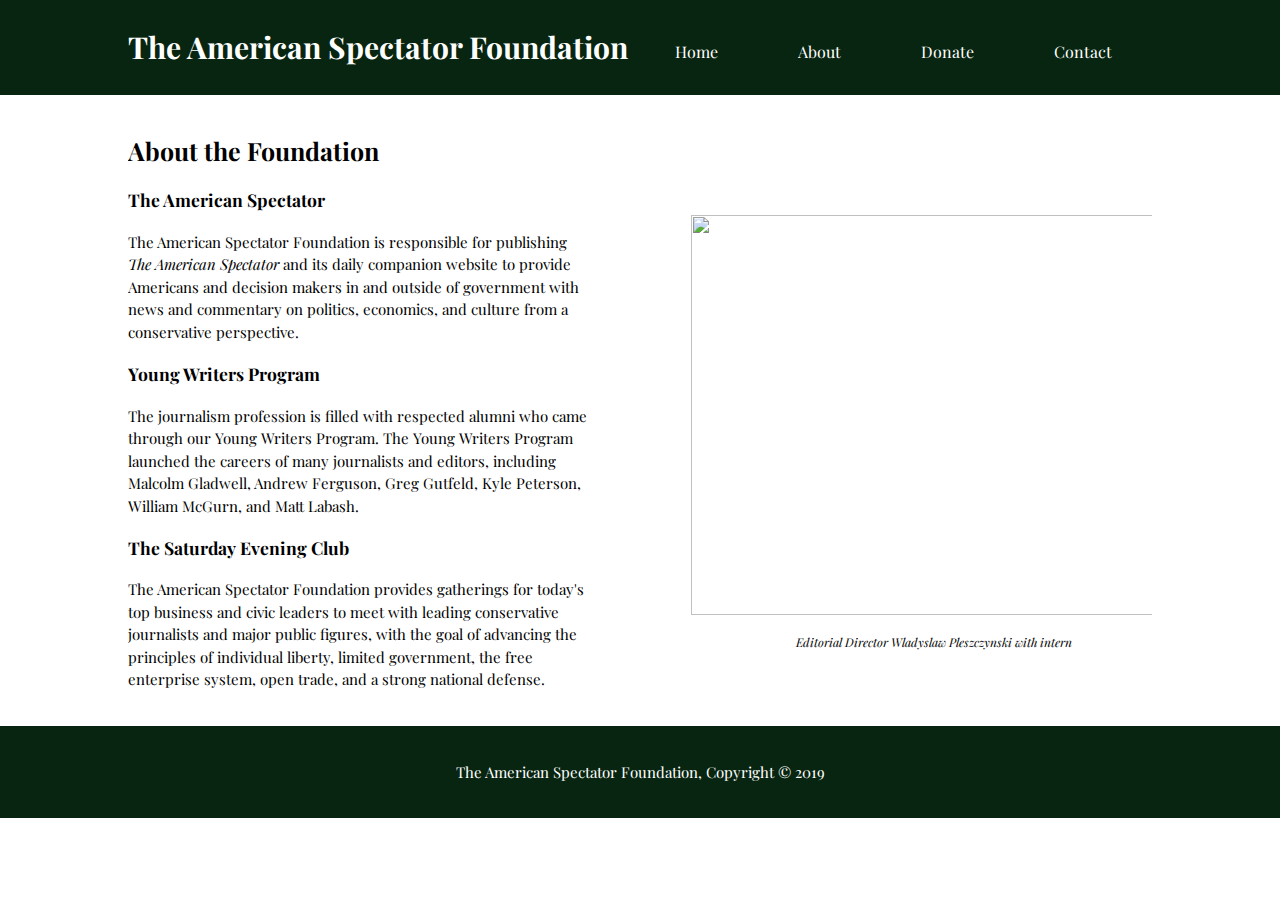
==== about.html @ 3743419c "Made branding title link to home page." ====
<!DOCTYPE html>
<html lang="en" dir="ltr">
  <head>
    <link href="https://fonts.googleapis.com/css?family=Roboto&display=swap" rel="stylesheet">
    <link href="https://fonts.googleapis.com/css?family=Playfair+Display&display=swap" rel="stylesheet">
    <meta charset="utf-8">
    <meta name="viewport" content="width=device-width">
    <meta name="description" content = "The American Spectator Foundation official website">
    <title>The American Spectator Foundation | About</title>
    <link rel="stylesheet" href="./css/style.css">
    <link rel="icon" type="image/ico" href="https://149366087.v2.pressablecdn.com/wp-content/themes/spectator/imgs/favicon.ico">

    </head>
  <body>
    <header>
      <div class="container">
        <div id="branding">
          <a href="index.html"><h1>The American Spectator Foundation<h1></a>
          </div>
        <nav>
          <ul>
            <li><a href="index.html">Home</a></li>
            <li><a href="about.html">About</a></li>
            <li><a href="donate.html">Donate</a></li>
            <li><a href="mailto:maguiree@spectator.org">Contact</a></li>


          </ul>
        </nav>
      </div>
    </header>

      <section id="main">
        <div class = "container">
          <article id="main-col">
            <h1 style="font-size:25px;font-weight:bold;">About the Foundation</h1>
            <h3>The American Spectator</h3>
            <p>The American Spectator Foundation is responsible for publishing <i>The American Spectator</i> and its daily companion website to provide Americans and decision makers in and outside of government with news and commentary on politics, economics, and culture from a conservative perspective. </p>
            <h3>Young Writers Program</h3>
            <p>The journalism profession is filled with respected alumni who came through our Young Writers Program. The Young Writers Program launched the careers of many journalists and editors, including Malcolm Gladwell, Andrew Ferguson, Greg Gutfeld, Kyle Peterson, William McGurn, and Matt Labash.</p>
            <h3>The Saturday Evening Club</h3>
            <p>The American Spectator Foundation provides gatherings for today's top business and civic leaders to meet with leading conservative journalists and major public figures, with the goal of advancing the principles of individual liberty, limited government, the free enterprise system, open trade, and a strong national defense.</p>
          </article>
          <article id="img-col">
            <img src="./img/wladyintern.png" style="width:500px;height:400px;">
            <p style="font-size: 12px; margin-left:105px;"><i>Editorial Director Wladyslaw Pleszczynski with intern</i></p>
          </article>
        </div>
      </section>

      <footer>
        <p>The American Spectator Foundation, Copyright &copy; 2019</p>
      </footer>

  </body>
</html>
---- css/style.css ----
body {
  font-family: 'Playfair Display', serif;
  font-size:15px;
  line-height:1.5;
  padding:0;
  margin:0;
  background-color:#ffffff;

/*Global */
}

ul{
  margin:0;
  padding:0;
}

.container{
  width:80%;
  margin:auto;
  overflow:hidden;
}

.page-title{
  font-size:25px;

}

.container2{
  margin:auto;


  overflow:hidden;
}

.button_1{
  height:38px;
  background:#072510;
  border:0;
  padding-left:20px;
  padding-right:20px;
  color:#ffffff;
}



/*Header */
header{
  font-family: 'Playfair Display', bold, serif;
  background:#072510;
  color:#ffffff;
  padding-top:25px;
  min-height:70px;
}

#branding a {
  text-decoration: none;
  color:#ffffff;
}

nav a {
  display: inline-block;
  margin-left: 20px;
  margin-right:20px;
  margin-top:15px;
  margin-bottom:30px;
  position: relative;
  text-decoration: none;
  color:#ffffff;
  font-size:16px;
}

  &:hover {
    background-position: -100% 0;

    &:after {
      border-left: 1px solid lighten(#00684d, 5%);
      color: #fff;
      text-shadow: 0 0 10px #000;
    }
  }
}

header a{
  color:#ffffff;
  text-decoration:none;
  text-transform: uppercase;
  font-size:16px;
}


header li{
  float:left;
  display:inline;
  padding: 0 20px 0 20px;
}

header #branding{
  float:left;
}
header #branding h1{
  margin:0;

}

header nav{
  float:right;
}

header a:hover{
  color:#cccccc;
  font-weight:bold;
}

#main-col {
  margin-top:20px;
  float:left;
  width:45%;
}

#donate-content {
  margin-top:20px;
  text-align:left;
  margin-left:20%;
  margin-right:20%;
}

#address{
  margin-left:40%;
  margin-right:30%;
}


#img-col {
  margin-top:120px;
  margin-bottom:30px;
  float:right;
  width:45%;
}

#showcase{
  min-height:450px;
  position:relative;
  background:url('../img/amspec.png') no-repeat;
  text-align:center;
  color:#ffffff;

}



#showcase .transbox{
  background-color: hsla(0,0%,99.6%,.9);
  position: absolute;
  bottom: -10px;
  left:0;
  right:0;

}


#showcase .column1{
  width:50%;
  padding: 0 10px 0 30px;
  float: left;
}
#showcase .column2{
  width:50%;
  float: right;
}

#showcase h1{
  text-align:left;
  font-size:22px;
  font-weight:bold;
  padding-top:0px;
  color:#000000;
  margin-left:15%;
  margin-right:0%;

}


#showcase p{
  text-align: left;
  font-weight:bold;
  padding-bottom:0px;
  font-size:13px;
  color: #000000;
  margin-left:15%;
  margin-right:0%;

}





#showcase a {
  display: inline-block;
  position: relative;
  text-decoration: none;
  display:inline;
  text-align:left;
  bottom:60px;
  left:0px;
}

#showcase .donate {
  background: #183e23;
  background: -webkit-linear-gradient(top, transparent 0%, rgba(0,0,0,0.4) 100%),
              -webkit-linear-gradient(left, lighten(#00684d, 15%) 0%, #00684d 50%, lighten(#00684d, 15%) 100%);
  background: linear-gradient(to bottom, transparent 0%, rgba(0,0,0,0.4) 100%),
              linear-gradient(to right, lighten(#00684d, 15%) 0%, #00684d 50%, lighten(#00684d, 15%) 100%);
  background-position: 0 0;
  background-size: 200% 100%;
  border-radius: 4px;
  color: #fff;
  padding: 15px 20px 15px 15px;
  text-shadow: 1px 1px 5px #666;
}

#main-col .donate {
  background: #00962E;
  background: -webkit-linear-gradient(top, transparent 0%, rgba(0,0,0,0.4) 100%),
              -webkit-linear-gradient(left, lighten(#00684d, 15%) 0%, #00684d 50%, lighten(#00684d, 15%) 100%);
  background: linear-gradient(to bottom, transparent 0%, rgba(0,0,0,0.4) 100%),
              linear-gradient(to right, lighten(#00684d, 15%) 0%, #00684d 50%, lighten(#00684d, 15%) 100%);
  background-position: 0 0;
  background-size: 200% 100%;
  border-radius: 4px;
  color: #fff;
  padding: 15px 20px 15px 15px;
  text-shadow: 1px 1px 5px #666;
}
#main-col a{
  margin-left:0px;
}

#newsletter{
  padding-left:160px;
  padding-right:100px;
  padding-top:5px;
  color:#072510;
  padding-bottom:40;
}
#newsletter h1{
  float:right;
  font-size:15px;
  padding-top:15px;
}

#newsletter form{
  float:right;
  margin-top:28px;
  padding-left:15px;
  padding-bottom:0px;
}

#newsletter input[type="email"]{
  padding:4px;
  height:25px;
  width:250px;
}

/*Showcase */

#boxes{
  margin-top:20px;

}

#boxes .box{
  float:left;
  width:30%;
  padding:18px;
  text-align:center;
}

#boxes .box2{
  float:left;
  width:30%;
  padding:18px;
  text-align:center;
}

#boxes .box h3{
  font-size:24px;
}

#boxes .box2 h3{
  font-size:24px;
}

#boxes .box img{
  width:180px;
  height:220px;
}

#boxes .box2 img{
  width:220px;
  height:220px;
  margin-left:62px;
}

#video .center {
  padding-top:30px;
  display:inline;
  margin-left:8%;
}

.social-icons {
  float:left;
  margin-left:0px;
  }
.social-icons li {
  display:inline-block;
  list-style-type:none;
  -webkit-user-select:none;
  -moz-user-select:none;
  }
.social-icons li a {
  border-bottom: none;
  }
.social-icons li img {
  width:70px;
  height:70px;
  margin-right: 0px;
}






footer{
  padding:20px;
  margin-top:20px;
  color:#ffffff;
  background-color:#072510;
  text-align: center;
}
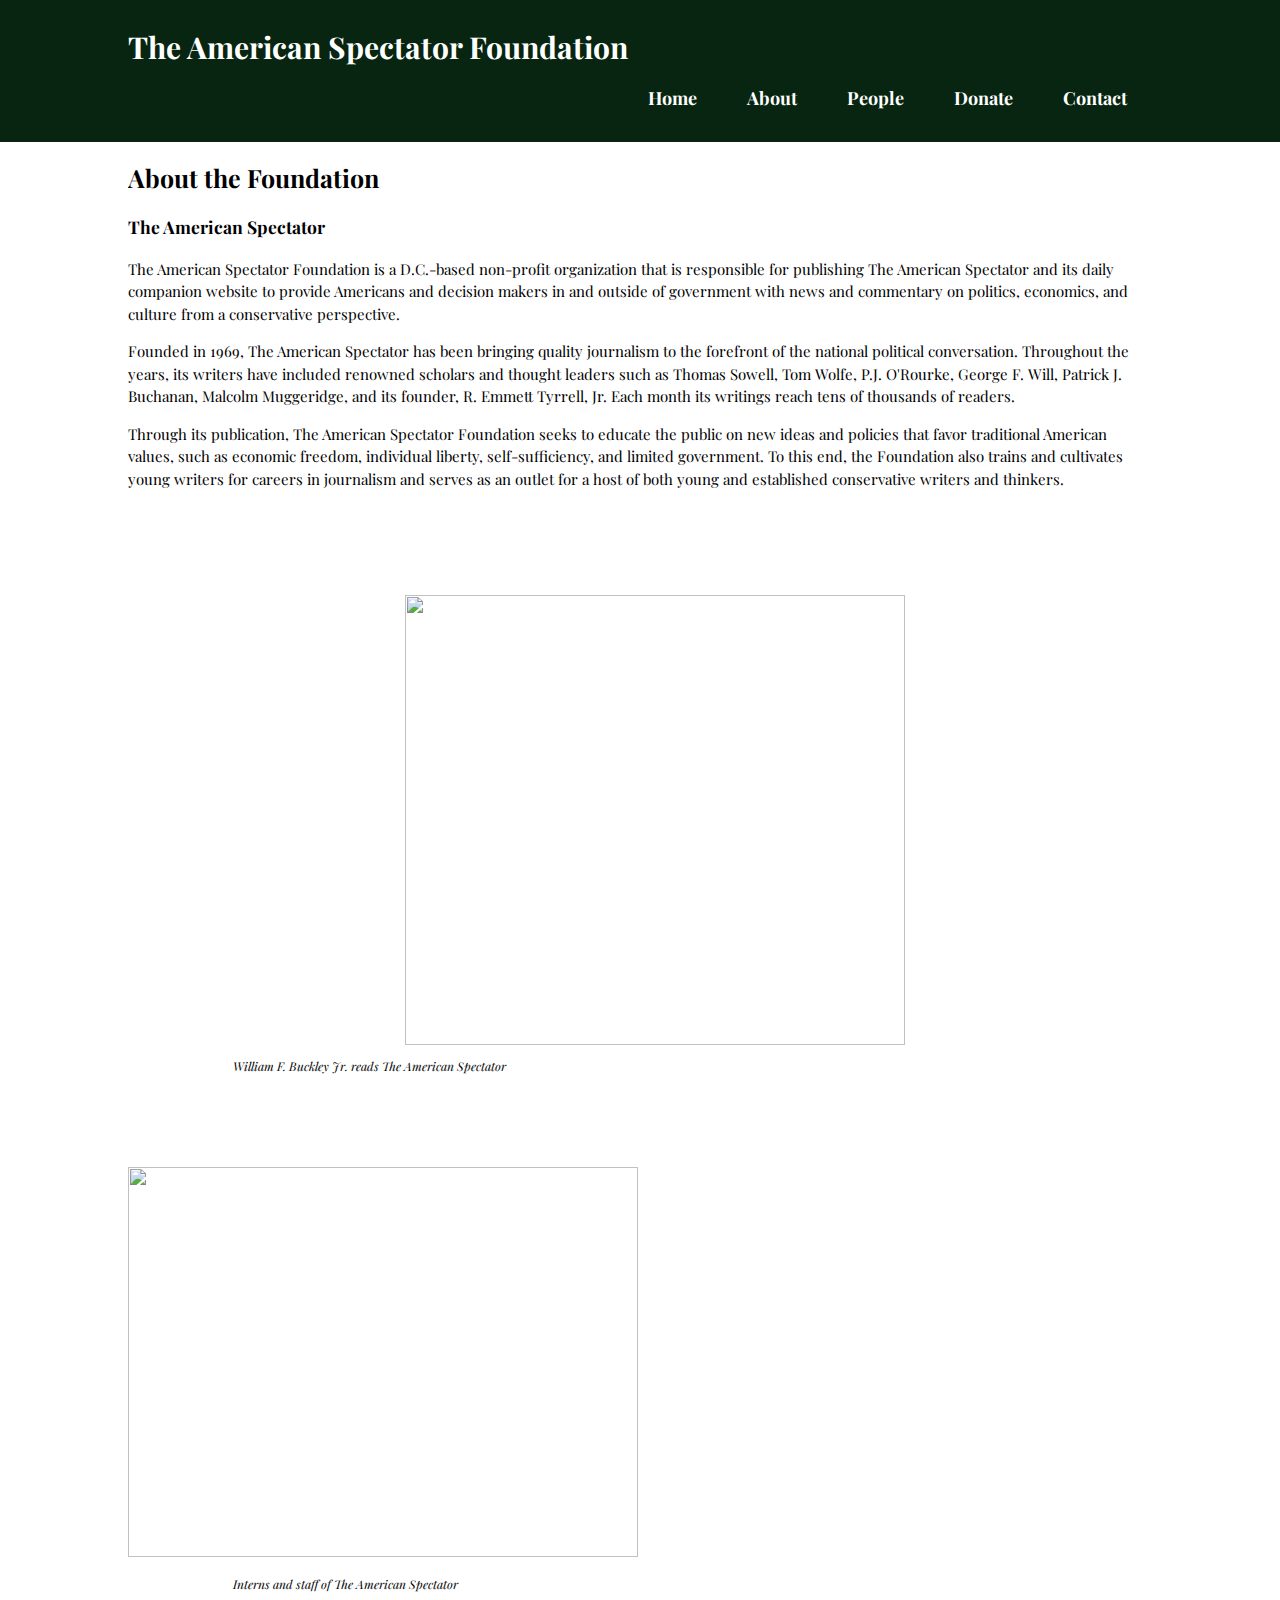
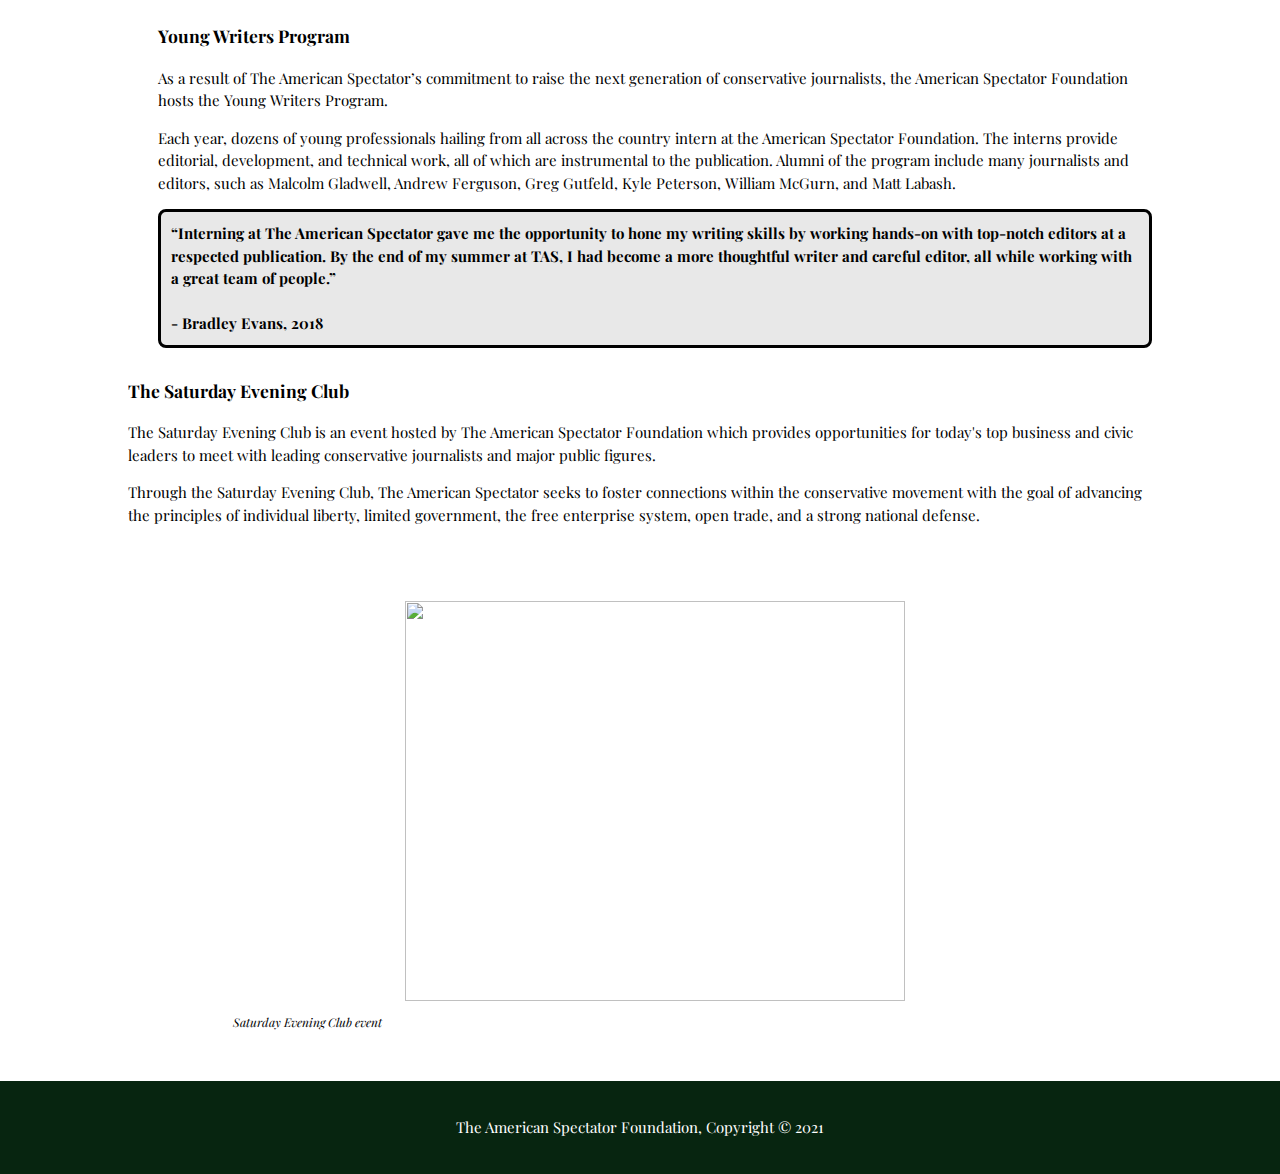
==== commit 7e1fc1b9: "Update about.html" ====
--- a/about.html
+++ b/about.html
@@ -1,6 +1,7 @@
 <!DOCTYPE html>
 <html lang="en" dir="ltr">
   <head>
+    <link href="./css/grid.css" rel="stylesheet">
     <link href="https://fonts.googleapis.com/css?family=Roboto&display=swap" rel="stylesheet">
     <link href="https://fonts.googleapis.com/css?family=Playfair+Display&display=swap" rel="stylesheet">
     <meta charset="utf-8">
@@ -21,8 +22,9 @@
           <ul>
             <li><a href="index.html">Home</a></li>
             <li><a href="about.html">About</a></li>
+            <li><a href="people.html">People</a></li>
             <li><a href="donate.html">Donate</a></li>
-            <li><a href="mailto:maguiree@spectator.org">Contact</a></li>
+            <li><a href="mailto:cravottal@spectator.org">Contact</a></li>
 
 
           </ul>
@@ -32,24 +34,45 @@
 
       <section id="main">
         <div class = "container">
-          <article id="main-col">
-            <h1 style="font-size:25px;font-weight:bold;">About the Foundation</h1>
-            <h3>The American Spectator</h3>
-            <p>The American Spectator Foundation is responsible for publishing <i>The American Spectator</i> and its daily companion website to provide Americans and decision makers in and outside of government with news and commentary on politics, economics, and culture from a conservative perspective. </p>
-            <h3>Young Writers Program</h3>
-            <p>The journalism profession is filled with respected alumni who came through our Young Writers Program. The Young Writers Program launched the careers of many journalists and editors, including Malcolm Gladwell, Andrew Ferguson, Greg Gutfeld, Kyle Peterson, William McGurn, and Matt Labash.</p>
-            <h3>The Saturday Evening Club</h3>
-            <p>The American Spectator Foundation provides gatherings for today's top business and civic leaders to meet with leading conservative journalists and major public figures, with the goal of advancing the principles of individual liberty, limited government, the free enterprise system, open trade, and a strong national defense.</p>
-          </article>
-          <article id="img-col">
-            <img src="./img/wladyintern.png" style="width:500px;height:400px;">
-            <p style="font-size: 12px; margin-left:105px;"><i>Editorial Director Wladyslaw Pleszczynski with intern</i></p>
-          </article>
+          <div class = "row">
+            <div class = "col-sm-6 aboutcol">
+              <h1 style="font-size:25px;font-weight:bold;">About the Foundation</h1>
+              <h3>The American Spectator</h3>
+              <p>The American Spectator Foundation is a D.C.-based non-profit organization that is responsible for publishing The American Spectator and its daily companion website to provide Americans and decision makers in and outside of government with news and commentary on politics, economics, and culture from a conservative perspective.</p>
+              <p>Founded in 1969, The American Spectator has been bringing quality journalism to the forefront of the national political conversation. Throughout the years, its writers have included renowned scholars and thought leaders such as Thomas Sowell, Tom Wolfe, P.J. O'Rourke, George F. Will, Patrick J. Buchanan, Malcolm Muggeridge, and its founder, R. Emmett Tyrrell, Jr. Each month its writings reach tens of thousands of readers.
+</p>
+              <p>Through its publication, The American Spectator Foundation seeks to educate the public on new ideas and policies that favor traditional American values, such as economic freedom, individual liberty, self-sufficiency, and limited government. To this end, the Foundation also trains and cultivates young writers for careers in journalism and serves as an outlet for a host of both young and established conservative writers and thinkers.</p>
+            </div>
+            <div class="col-sm-6 aboutcol">
+              <img class="imgcolu" src="./img/williamfbuckley.jpg" style="width:500px;height:450px; margin-top:60px;">
+              <p style="font-size: 12px; margin-left:105px;"><i>William F. Buckley Jr. reads The American Spectator</i></p>
+            </div>
+            <div class = "col-sm-6 aboutcol">
+              <img src="./img/youngwriters.jpeg" style="width:510px;height:390px; margin-top:62px;">
+              <p style="font-size: 12px; margin-left:105px;"><i>Interns and staff of The American Spectator</i></p>
+            </div>
+            <div class = "col-sm-6 aboutcol" style="padding-left:30px;">
+              <h3>Young Writers Program</h3>
+              <p>As a result of The American Spectator’s commitment to raise the next generation of conservative journalists, the American Spectator Foundation hosts the Young Writers Program. </p>
+              <p>Each year, dozens of young professionals hailing from all across the country intern at the American Spectator Foundation. The interns provide editorial, development, and technical work, all of which are instrumental to the publication. Alumni of the program include many journalists and editors, such as Malcolm Gladwell, Andrew Ferguson, Greg Gutfeld, Kyle Peterson, William McGurn, and Matt Labash.
+</p>
+              <p class="pull-quote">“Interning at The American Spectator gave me the opportunity to hone my writing skills by working hands-on with top-notch editors at a respected publication. By the end of my summer at TAS, I had become a more thoughtful writer and careful editor, all while working with a great team of people.” <br><br> - Bradley Evans, 2018</p>
+            </div>
+            <div class="col-sm-6 aboutcol" style="margin-top:20px;">
+              <h3>The Saturday Evening Club</h3>
+              <p>The Saturday Evening Club is an event hosted by The American Spectator Foundation which provides opportunities for today's top business and civic leaders to meet with leading conservative journalists and major public figures. </p>
+              <p>Through the Saturday Evening Club, The American Spectator seeks to foster connections within the conservative movement with the goal of advancing the principles of individual liberty, limited government, the free enterprise system, open trade, and a strong national defense.</p>
+            </div>
+            <div class = "col-sm-6 aboutcol" style="margin-top:20px;">
+              <img class="imgcolu" src="./img/gala.jpg" style="width:500px;height:400px;">
+              <p style="font-size: 12px; margin-left:105px;"><i>Saturday Evening Club event</i></p>
+            </div>
+          </row>
         </div>
       </section>
 
       <footer>
-        <p>The American Spectator Foundation, Copyright &copy; 2019</p>
+        <p>The American Spectator Foundation, Copyright &copy; 2021</p>
       </footer>
 
   </body>
--- a/css/style.css
+++ b/css/style.css
@@ -9,6 +9,14 @@
 /*Global */
 }
 
+.pull-quote{
+  border: solid;
+  background-color: #e8e8e8;
+  font-weight: bold;
+  padding: 10px;
+  border-radius: 8px;
+}
+
 ul{
   margin:0;
   padding:0;
@@ -23,6 +31,13 @@
 .page-title{
   font-size:25px;
 
+}
+
+.box{
+    float:left;
+}
+.clear{
+    clear:both;
 }
 
 .container2{
@@ -59,14 +74,15 @@
 
 nav a {
   display: inline-block;
-  margin-left: 20px;
-  margin-right:20px;
-  margin-top:15px;
-  margin-bottom:30px;
+  padding-left: 20px;
+  padding-right:20px;
+  padding-top:15px;
+  padding-bottom:30px;
   position: relative;
   text-decoration: none;
   color:#ffffff;
-  font-size:16px;
+  font-size:18px;
+  font-weight: bold;
 }
 
   &:hover {
@@ -91,12 +107,14 @@
 header li{
   float:left;
   display:inline;
-  padding: 0 20px 0 20px;
+  padding: 0 5px 0 5px;
 }
 
 header #branding{
   float:left;
-}
+  display:inline-block;
+}
+
 header #branding h1{
   margin:0;
 
@@ -104,11 +122,24 @@
 
 header nav{
   float:right;
+  display: inline-block;
 }
 
 header a:hover{
   color:#cccccc;
   font-weight:bold;
+}
+
+.imgcolu {
+  margin:auto;
+  display:block;
+  padding-top:45px;
+  padding-left:30px;
+
+}
+
+.textleft {
+  padding-left:30px;
 }
 
 #main-col {
@@ -125,8 +156,12 @@
 }
 
 #address{
-  margin-left:40%;
-  margin-right:30%;
+  text-align:center;
+}
+
+#header1 {
+  width:100%;
+  margin-left:20%;
 }
 
 
@@ -138,14 +173,15 @@
 }
 
 #showcase{
+  width:100%;
   min-height:450px;
   position:relative;
-  background:url('../img/amspec.png') no-repeat;
-  text-align:center;
-  color:#ffffff;
-
-}
-
+  background-image: url('../img/amspec.png');
+  background-size:cover;
+  text-align:center;
+  color:#ffffff;
+
+}
 
 
 #showcase .transbox{
@@ -160,7 +196,7 @@
 
 #showcase .column1{
   width:50%;
-  padding: 0 10px 0 30px;
+  padding: 0 10px 30px 30px;
   float: left;
 }
 #showcase .column2{
@@ -201,7 +237,7 @@
   text-decoration: none;
   display:inline;
   text-align:left;
-  bottom:60px;
+  bottom:-60px;
   left:0px;
 }
 
@@ -271,14 +307,12 @@
 
 #boxes .box{
   float:left;
-  width:30%;
   padding:18px;
   text-align:center;
 }
 
 #boxes .box2{
   float:left;
-  width:30%;
   padding:18px;
   text-align:center;
 }
@@ -302,10 +336,12 @@
   margin-left:62px;
 }
 
-#video .center {
-  padding-top:30px;
-  display:inline;
-  margin-left:8%;
+#video .box22 {
+  padding:18px;
+  float:center;
+  text-align:center;
+  width:98%;
+  margin-right:21px;
 }
 
 .social-icons {
@@ -327,11 +363,6 @@
   margin-right: 0px;
 }
 
-
-
-
-
-
 footer{
   padding:20px;
   margin-top:20px;
@@ -339,3 +370,86 @@
   background-color:#072510;
   text-align: center;
 }
+
+.aboutcol {
+  margin-bottom:30px;
+}
+
+
+.biobox {
+  margin-top:20px;
+  border:solid;
+  width:300px;
+  height:450px;
+  line-height: 1;
+  transition: transform 0.6s;
+  transform-style: preserve-3d;
+  box-shadow: 0 4px 8px 0 rgba(0,0,0,0.2);
+  text-align:center;
+  padding-top:10px;
+  padding-left:8px;
+}
+
+
+.leftside {
+  float:right;
+  margin-left:160px;
+}
+.rightside {
+  float:left;
+  margin-right:160px;
+}
+
+.titlebox {
+  margin-top:25px;
+}
+
+.flipcard {
+  background-color:transparent;
+  /*perspective:1000px;*/
+}
+
+
+.flipcard:hover .biobox {
+  transform: rotateY(180deg);
+}
+
+.flip-card-front, .flip-card-back {
+  position:absolute;
+  width:95%;
+  height:95%;
+  -webkit-backface-visibility: hidden;
+  backface-visibility: hidden;
+  background-color: #ffffff;
+}
+
+.flip-card-back {
+  transform: rotateY(180deg);
+  padding-left:10px;
+  padding-right:10px;
+}
+
+.flip-card-back {
+  padding-top: 120px;
+}
+
+.peopleTitle {
+  text-align:center;
+}
+
+.peopleTitle h1 {
+  font-size:36px;
+  color:#072510;
+}
+
+.peopleTitle ul {
+  list-style:none;
+  font-size:22px;
+  line-height:2em;
+}
+
+#donorboxcontainer {
+  width:60%;
+  margin-left:auto;
+  margin-right:auto;
+}
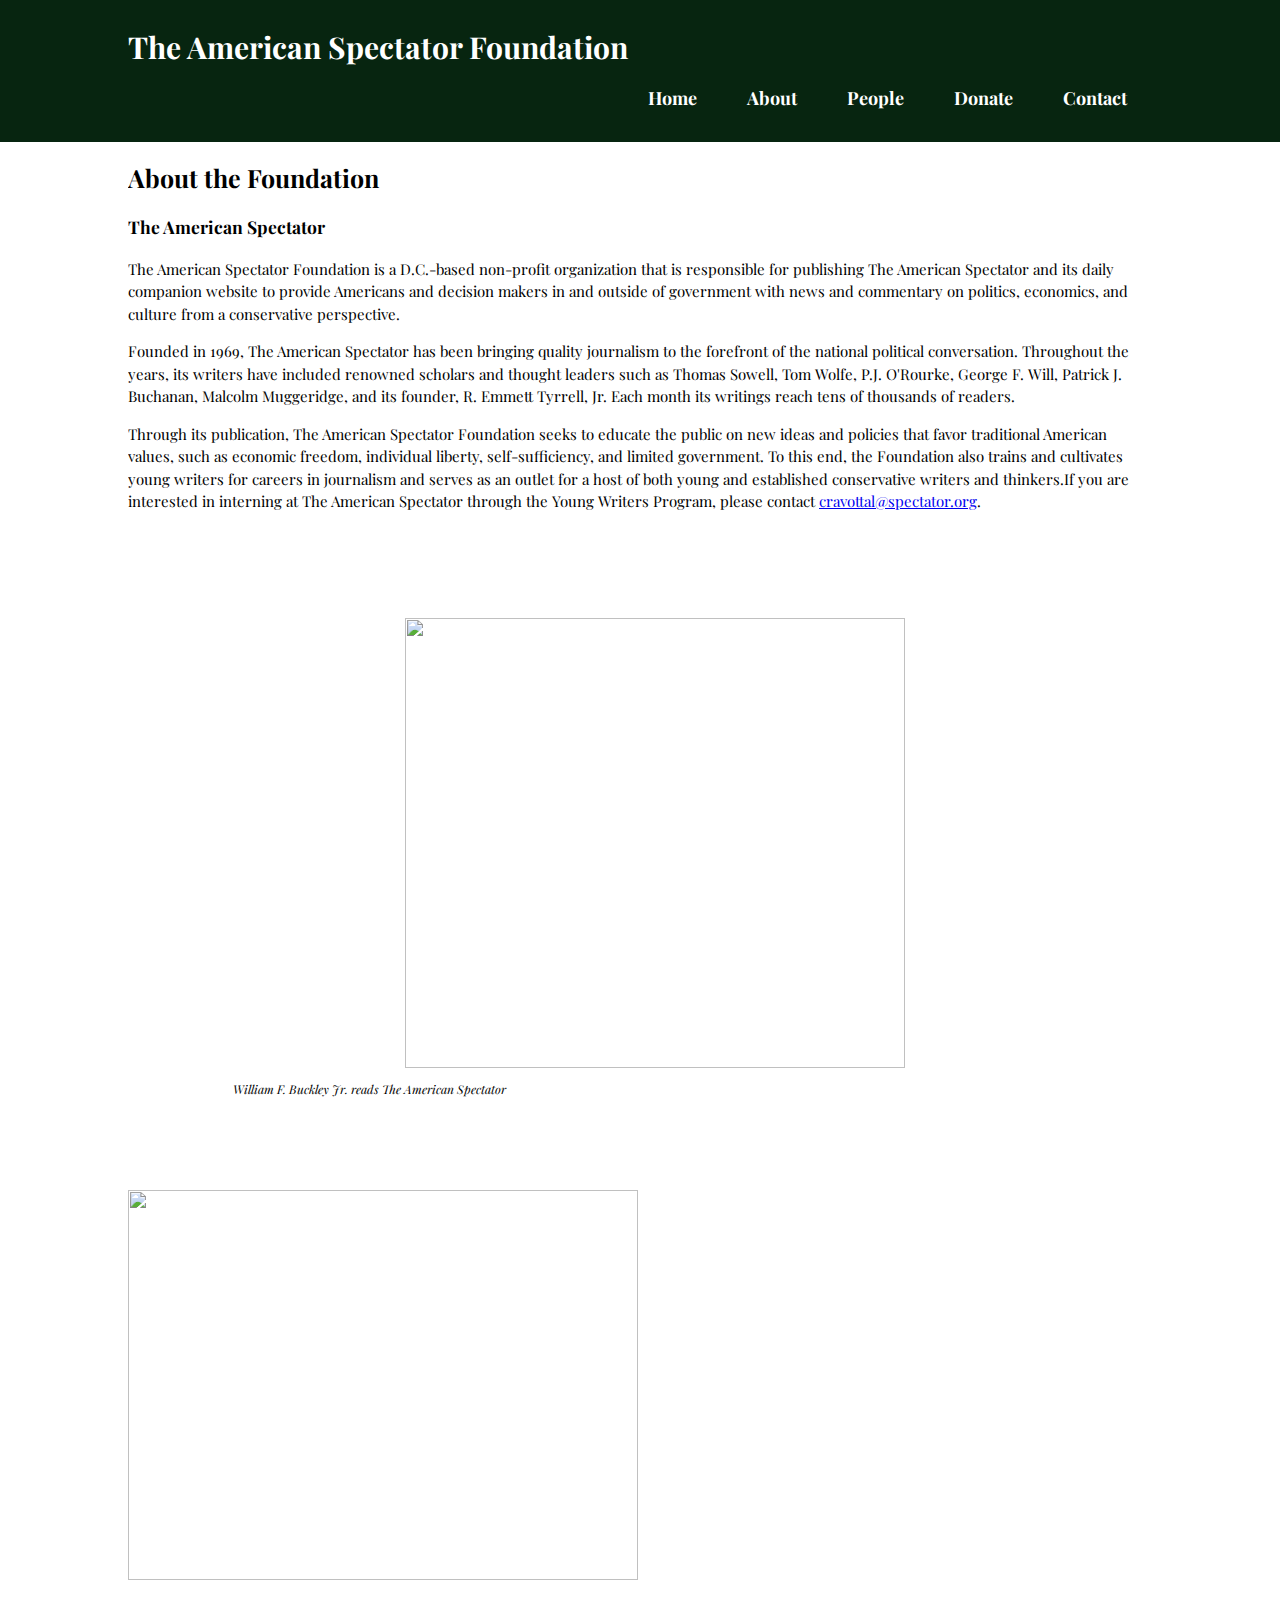
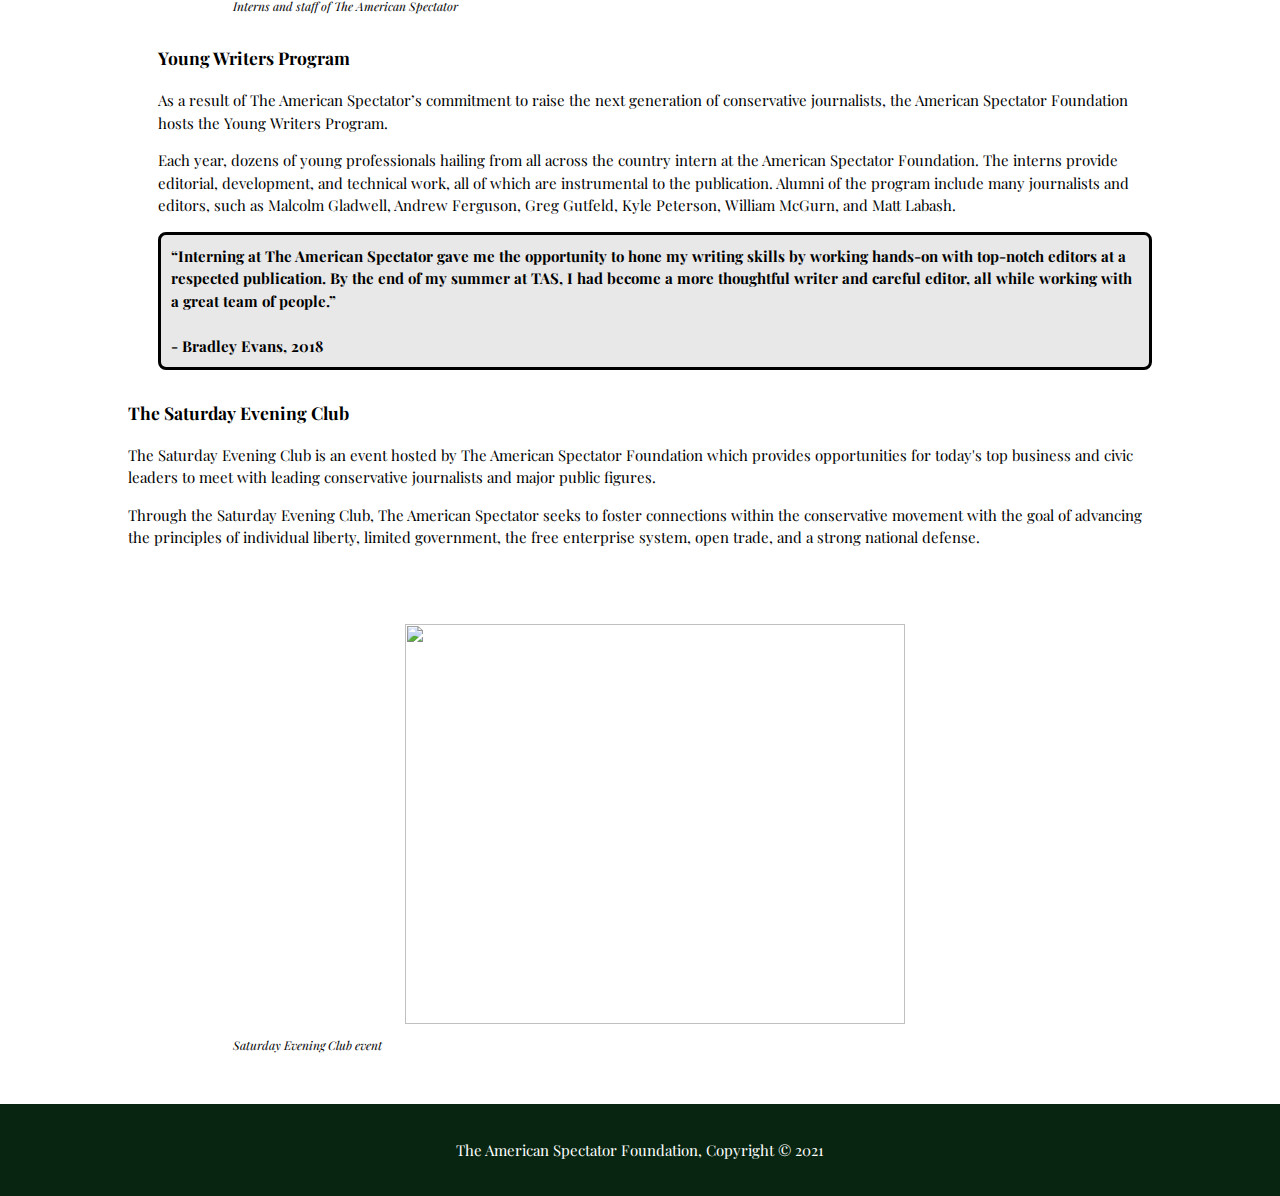
==== commit 5afd13f0: "Update about.html" ====
--- a/about.html
+++ b/about.html
@@ -41,7 +41,7 @@
               <p>The American Spectator Foundation is a D.C.-based non-profit organization that is responsible for publishing The American Spectator and its daily companion website to provide Americans and decision makers in and outside of government with news and commentary on politics, economics, and culture from a conservative perspective.</p>
               <p>Founded in 1969, The American Spectator has been bringing quality journalism to the forefront of the national political conversation. Throughout the years, its writers have included renowned scholars and thought leaders such as Thomas Sowell, Tom Wolfe, P.J. O'Rourke, George F. Will, Patrick J. Buchanan, Malcolm Muggeridge, and its founder, R. Emmett Tyrrell, Jr. Each month its writings reach tens of thousands of readers.
 </p>
-              <p>Through its publication, The American Spectator Foundation seeks to educate the public on new ideas and policies that favor traditional American values, such as economic freedom, individual liberty, self-sufficiency, and limited government. To this end, the Foundation also trains and cultivates young writers for careers in journalism and serves as an outlet for a host of both young and established conservative writers and thinkers.</p>
+              <p>Through its publication, The American Spectator Foundation seeks to educate the public on new ideas and policies that favor traditional American values, such as economic freedom, individual liberty, self-sufficiency, and limited government. To this end, the Foundation also trains and cultivates young writers for careers in journalism and serves as an outlet for a host of both young and established conservative writers and thinkers.If you are interested in interning at The American Spectator through the Young Writers Program, please contact <a href="mailto:cravottal@spectator.org">cravottal@spectator.org</a>.</p>
             </div>
             <div class="col-sm-6 aboutcol">
               <img class="imgcolu" src="./img/williamfbuckley.jpg" style="width:500px;height:450px; margin-top:60px;">
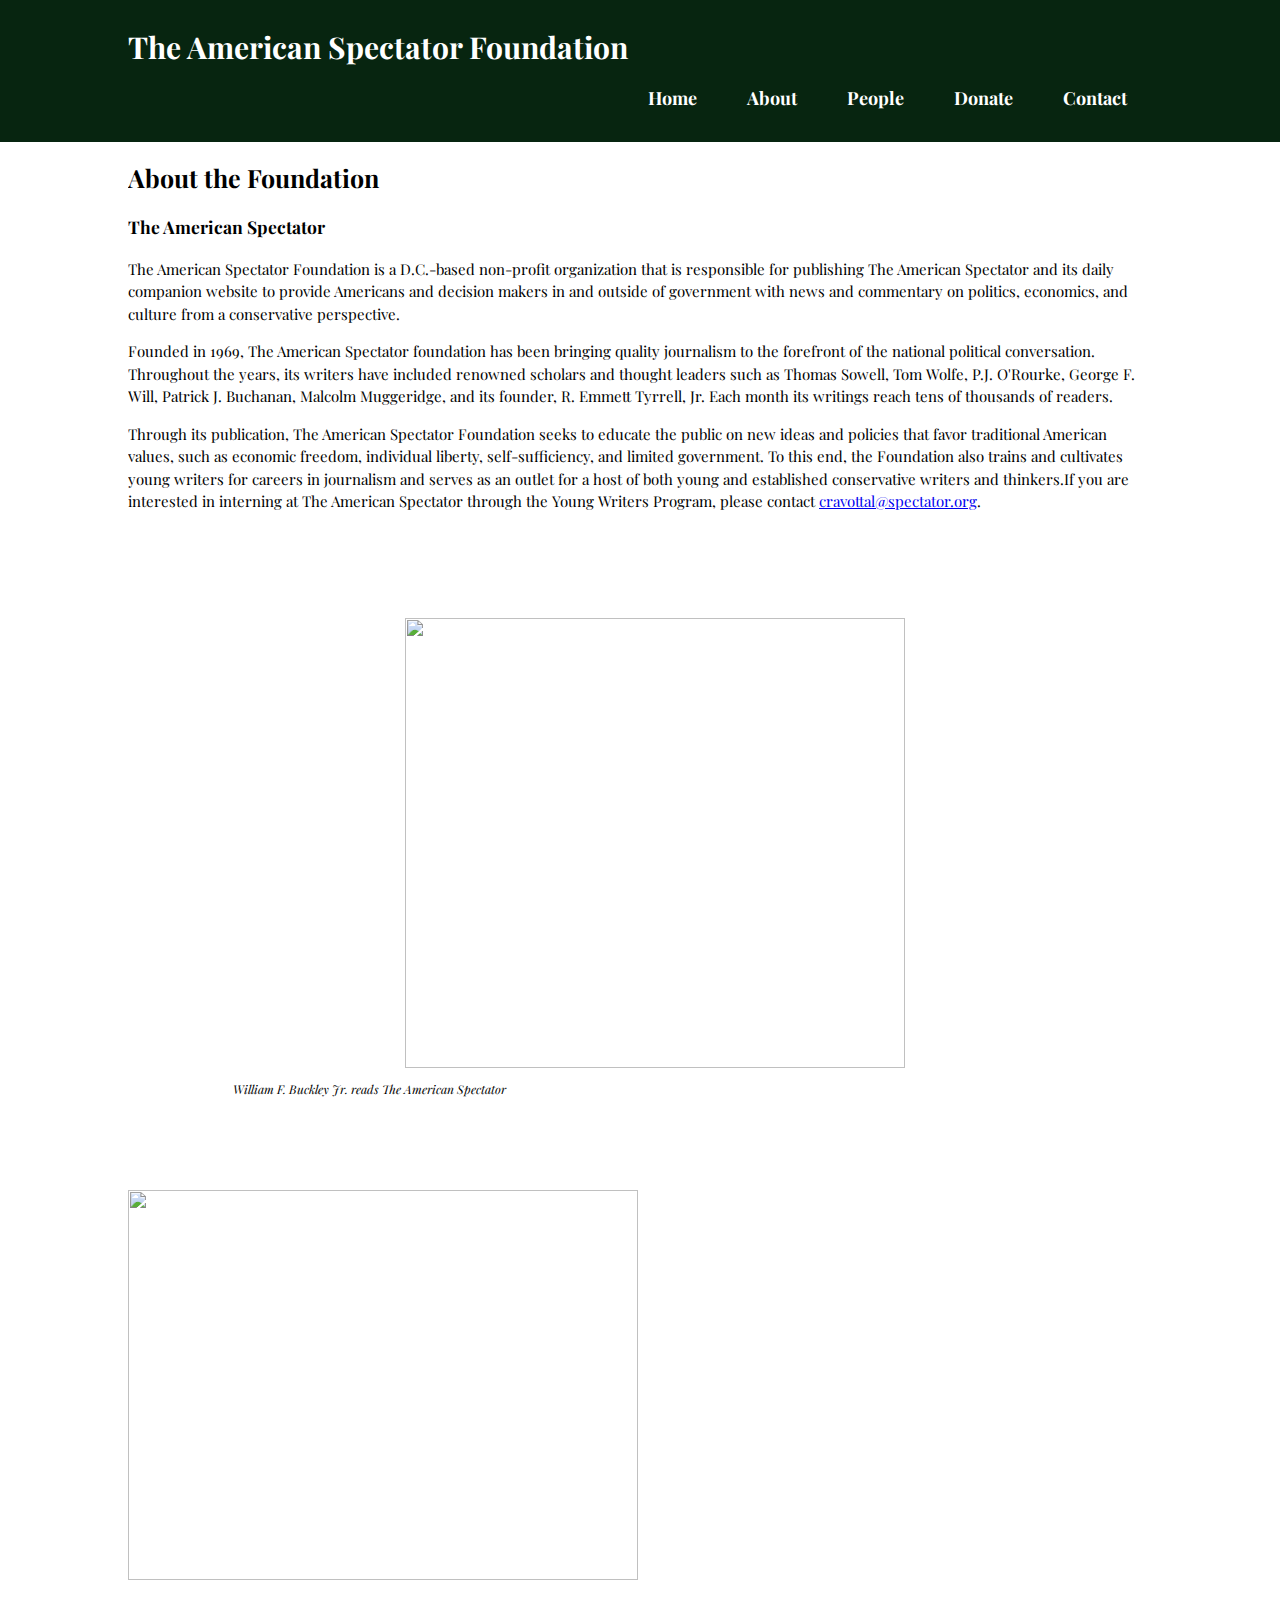
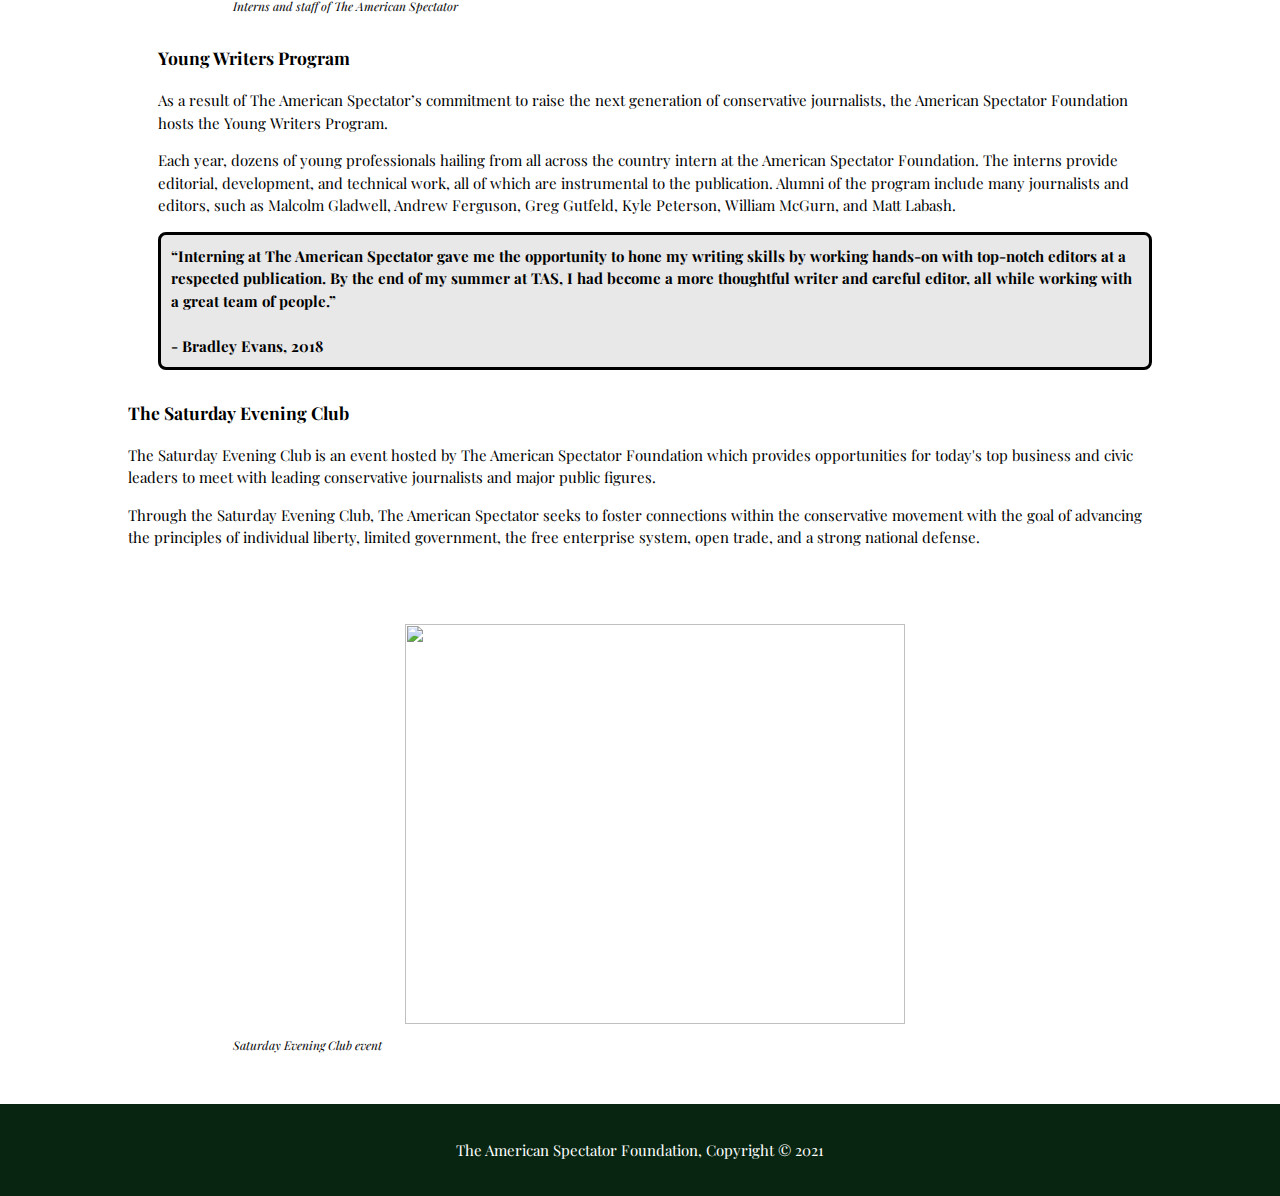
==== commit 4cd034a7: "Update about.html" ====
--- a/about.html
+++ b/about.html
@@ -39,7 +39,7 @@
               <h1 style="font-size:25px;font-weight:bold;">About the Foundation</h1>
               <h3>The American Spectator</h3>
               <p>The American Spectator Foundation is a D.C.-based non-profit organization that is responsible for publishing The American Spectator and its daily companion website to provide Americans and decision makers in and outside of government with news and commentary on politics, economics, and culture from a conservative perspective.</p>
-              <p>Founded in 1969, The American Spectator has been bringing quality journalism to the forefront of the national political conversation. Throughout the years, its writers have included renowned scholars and thought leaders such as Thomas Sowell, Tom Wolfe, P.J. O'Rourke, George F. Will, Patrick J. Buchanan, Malcolm Muggeridge, and its founder, R. Emmett Tyrrell, Jr. Each month its writings reach tens of thousands of readers.
+              <p>Founded in 1969, The American Spectator foundation has been bringing quality journalism to the forefront of the national political conversation. Throughout the years, its writers have included renowned scholars and thought leaders such as Thomas Sowell, Tom Wolfe, P.J. O'Rourke, George F. Will, Patrick J. Buchanan, Malcolm Muggeridge, and its founder, R. Emmett Tyrrell, Jr. Each month its writings reach tens of thousands of readers.
 </p>
               <p>Through its publication, The American Spectator Foundation seeks to educate the public on new ideas and policies that favor traditional American values, such as economic freedom, individual liberty, self-sufficiency, and limited government. To this end, the Foundation also trains and cultivates young writers for careers in journalism and serves as an outlet for a host of both young and established conservative writers and thinkers.If you are interested in interning at The American Spectator through the Young Writers Program, please contact <a href="mailto:cravottal@spectator.org">cravottal@spectator.org</a>.</p>
             </div>
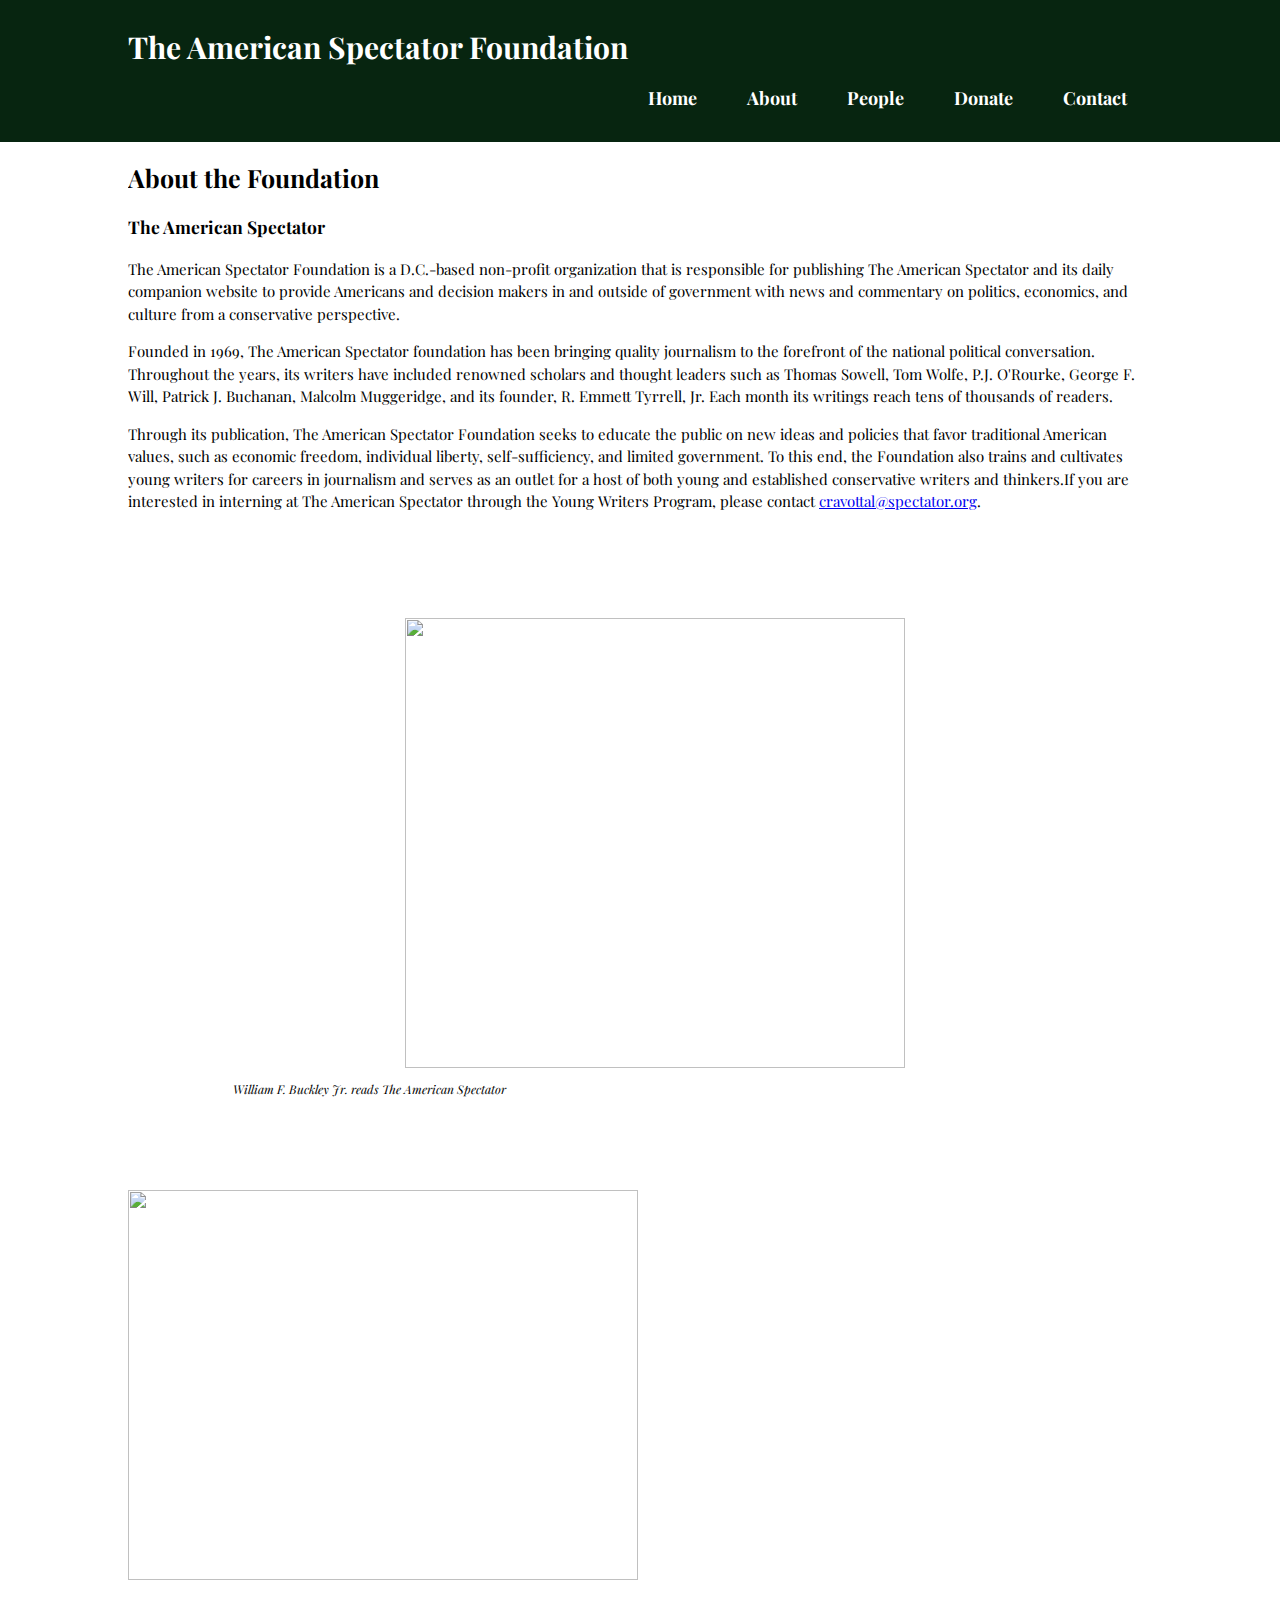
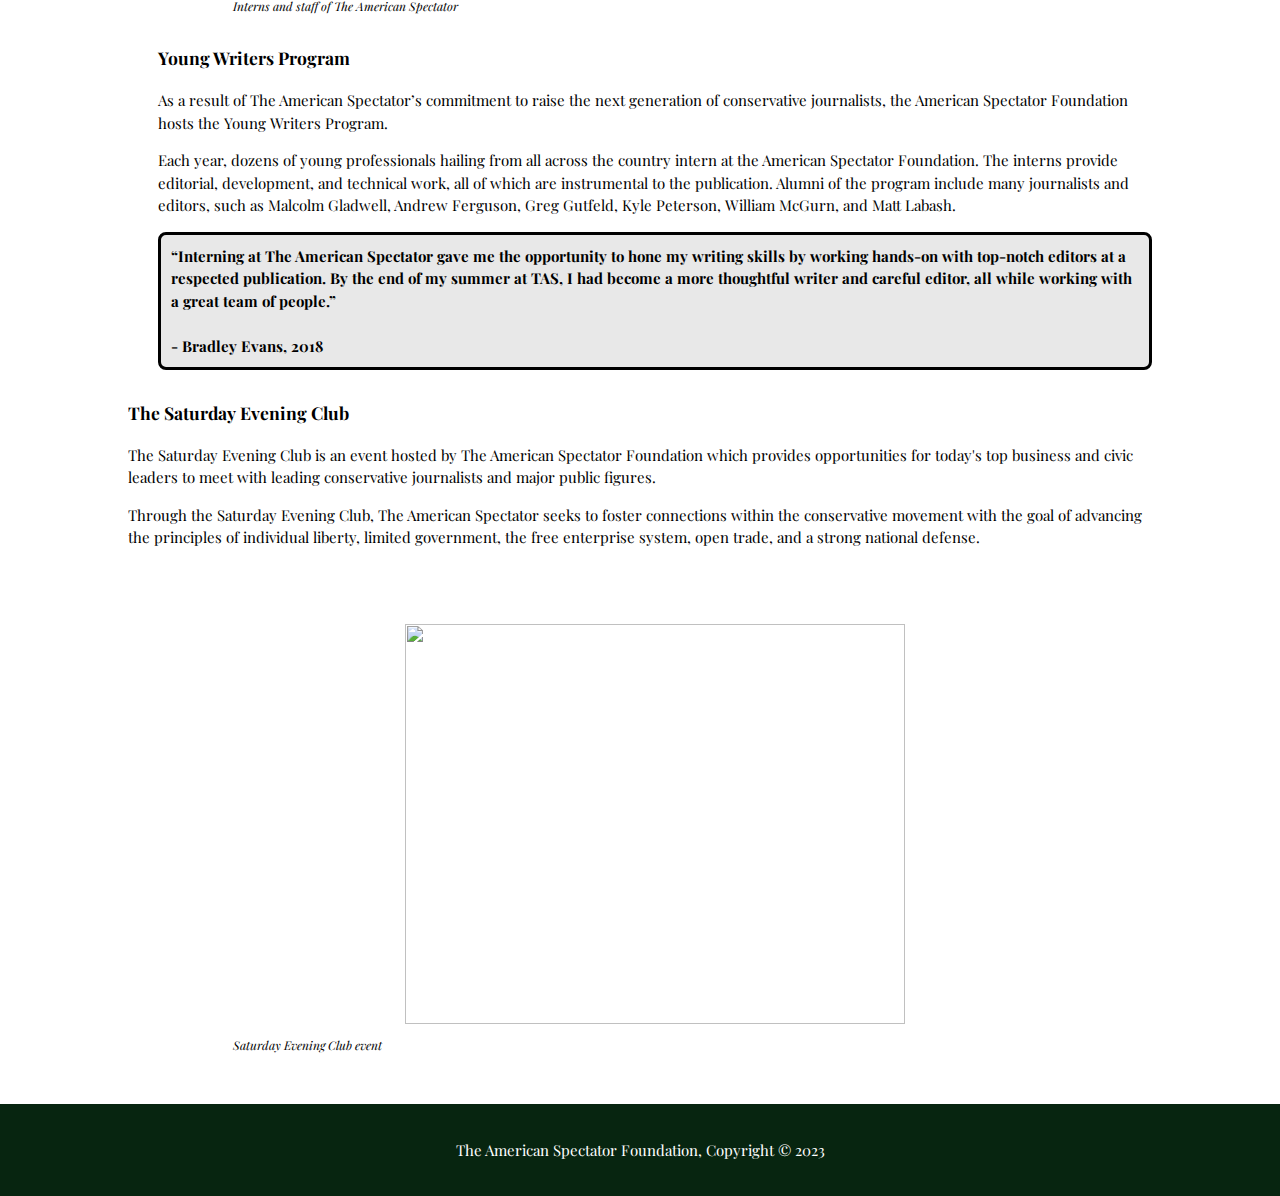
==== commit 6fc21df2: "Update about.html" ====
--- a/about.html
+++ b/about.html
@@ -72,7 +72,7 @@
       </section>
 
       <footer>
-        <p>The American Spectator Foundation, Copyright &copy; 2021</p>
+        <p>The American Spectator Foundation, Copyright &copy; 2023</p>
       </footer>
 
   </body>
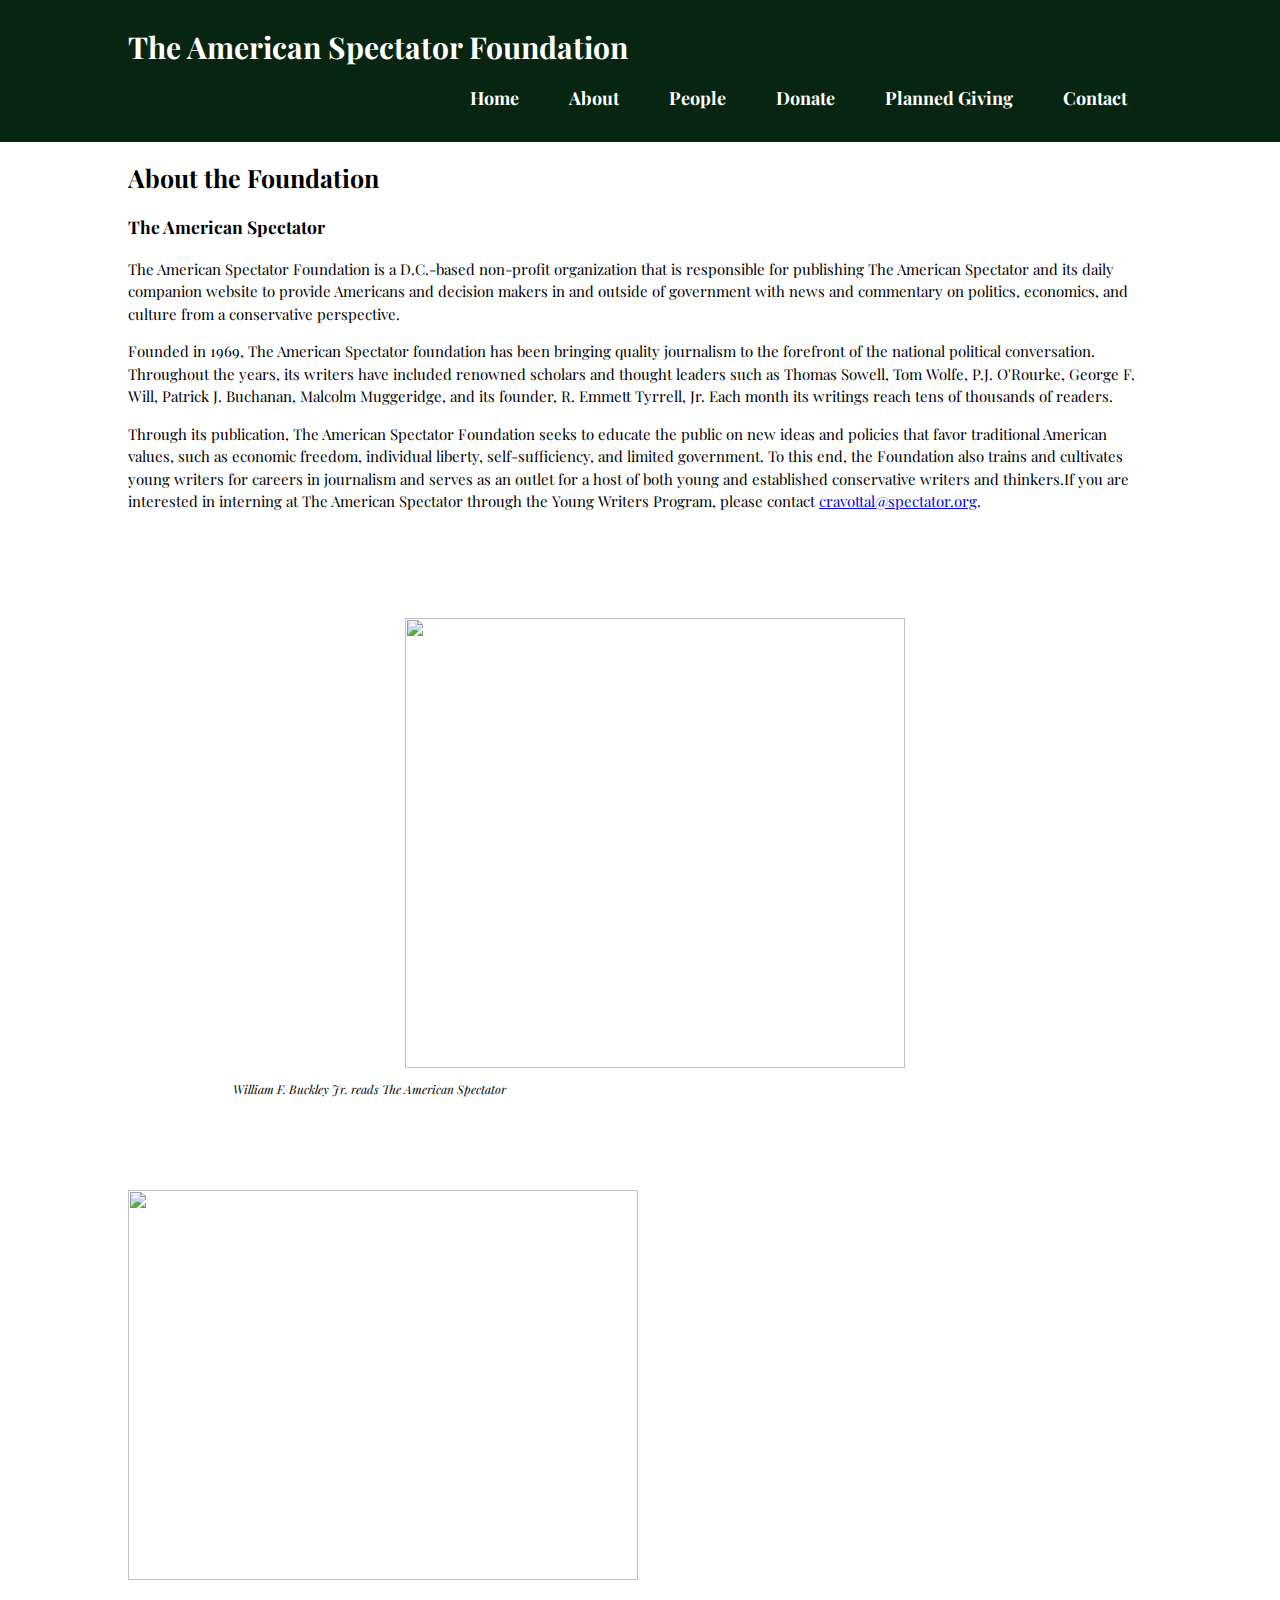
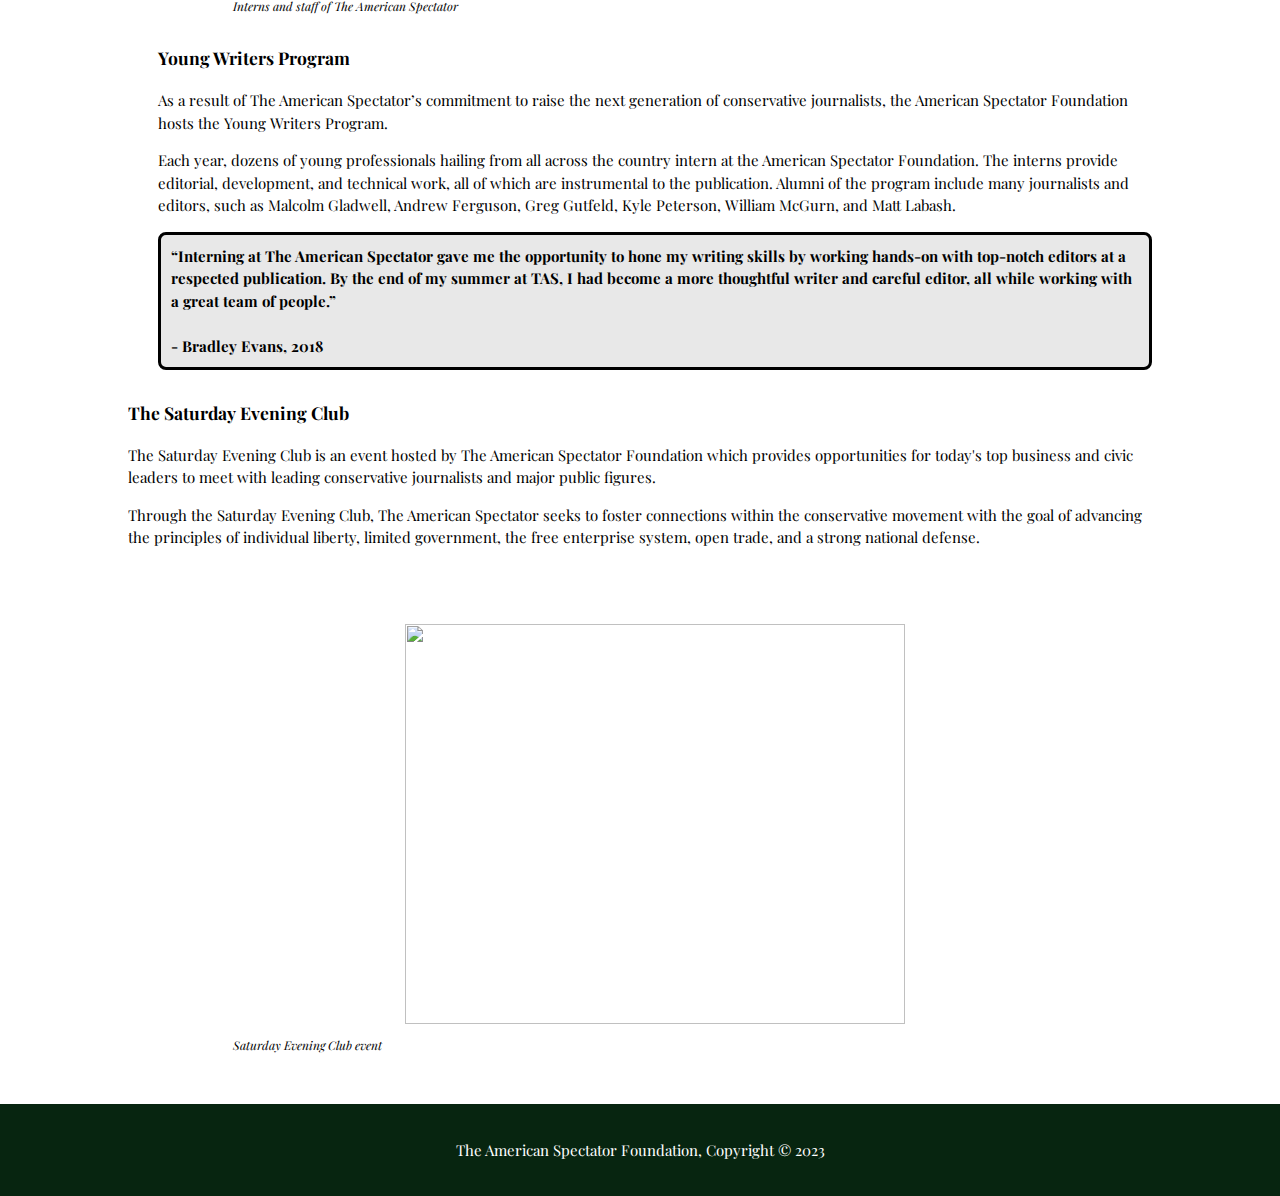
==== commit 23787b97: "Update about.html" ====
--- a/about.html
+++ b/about.html
@@ -24,6 +24,7 @@
             <li><a href="about.html">About</a></li>
             <li><a href="people.html">People</a></li>
             <li><a href="donate.html">Donate</a></li>
+            <li><a href="planned.html">Planned Giving</a></li>
             <li><a href="mailto:cravottal@spectator.org">Contact</a></li>
 
 
